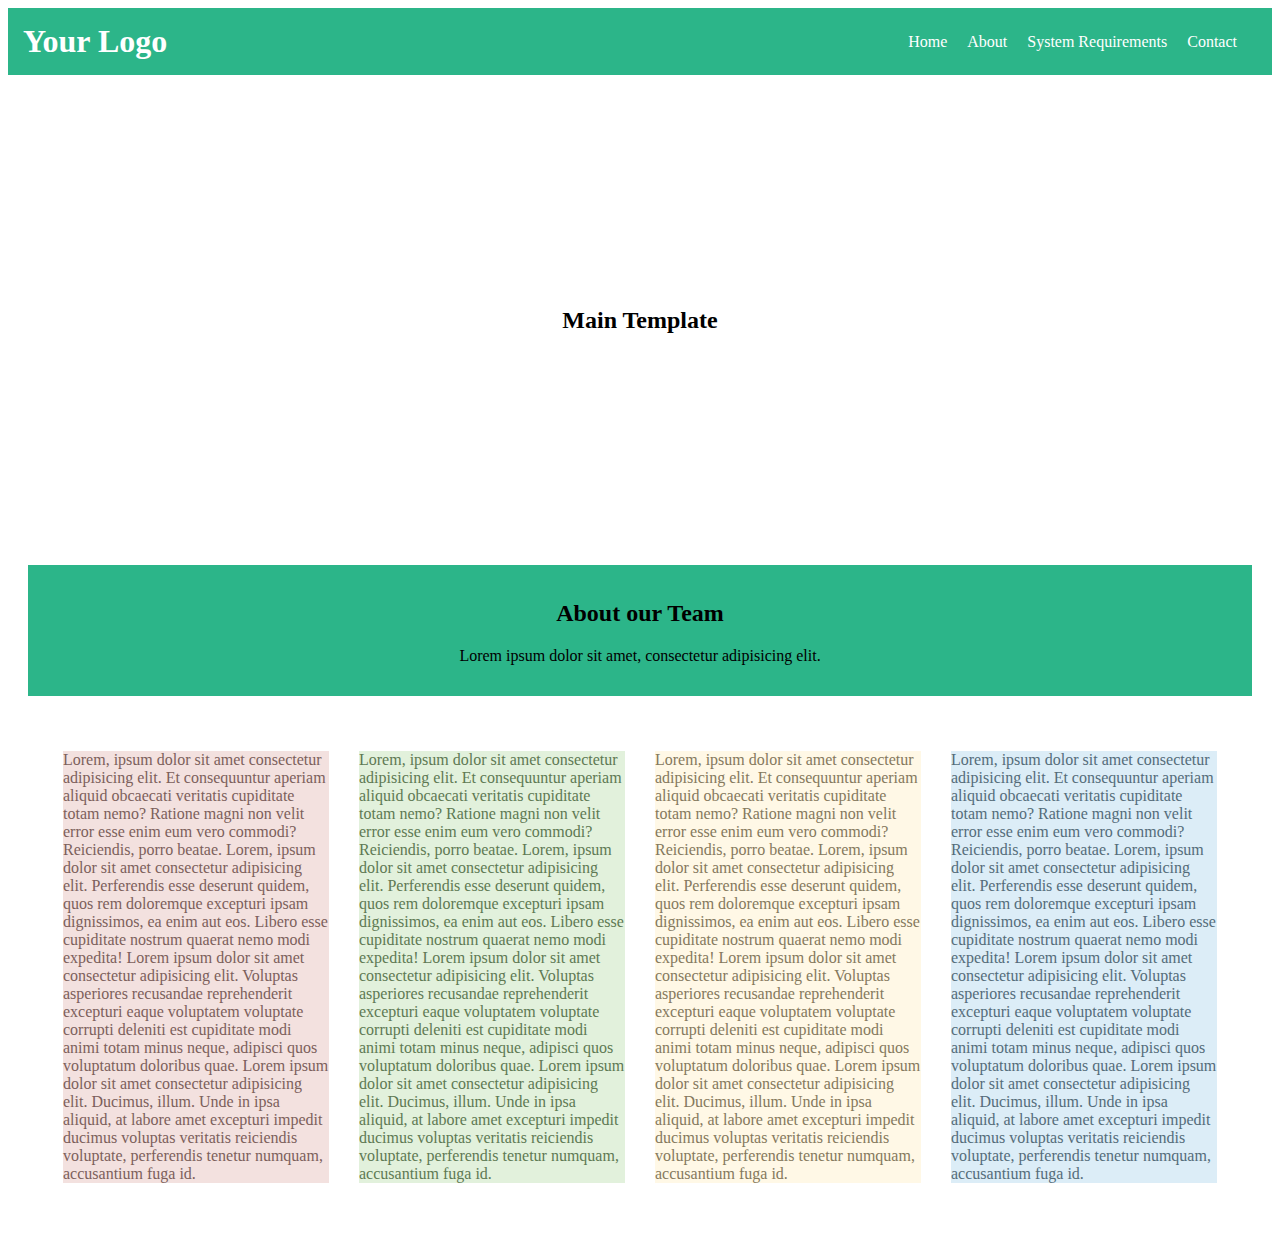
==== registration/index.html @ 2b8510c6 "Created Index and Team details" ====
<!DOCTYPE html>
<html lang="en">
<head>
    <meta charset="UTF-8">
    <meta name="viewport" content="width=device-width, initial-scale=1.0">
    <link rel="stylesheet" href="styles.css">
    <title>Your Website</title>
</head>
<body class="index">
 
    <div class="navbar">
        <h1>Your Logo</h1>
        <nav>
            <ul>
                <li><a href="#">Home</a></li>
                <li><a href="#">About</a></li>
                <li><a href="system.html">System Requirements</a></li>
                <li><a href="team.html">Contact</a></li>
            </ul>
        </nav>
    </div>

    <!-- Main Content Area -->
    <div class="main-content">
        <!-- Template taking half the screen -->
        <div class="template">
            <h2>Main Template</h2>
        </div>

        <!-- Secondary Title Bar -->
        <div class="secondary-title">
            <h2>About our Team</h2>
            <p>Lorem ipsum dolor sit amet, consectetur adipisicing elit.</p>

        </div>

        <!-- Four Text Paragraphs Next to Each Other -->
        <div class="paragraphs">
            <p style="background-color: #F3E1DF; color: #7c5f5b;">Lorem, ipsum dolor sit amet consectetur adipisicing elit. Et consequuntur aperiam aliquid obcaecati veritatis cupiditate totam nemo? Ratione magni non velit error esse enim eum vero commodi? Reiciendis, porro beatae. Lorem, ipsum dolor sit amet consectetur adipisicing elit. Perferendis esse deserunt quidem, quos rem doloremque excepturi ipsam dignissimos, ea enim aut eos. Libero esse cupiditate nostrum quaerat nemo modi expedita! Lorem ipsum dolor sit amet consectetur adipisicing elit. Voluptas asperiores recusandae reprehenderit excepturi eaque voluptatem voluptate corrupti deleniti est cupiditate modi animi totam minus neque, adipisci quos voluptatum doloribus quae. Lorem ipsum dolor sit amet consectetur adipisicing elit. Ducimus, illum. Unde in ipsa aliquid, at labore amet excepturi impedit ducimus voluptas veritatis reiciendis voluptate, perferendis tenetur numquam, accusantium fuga id.</p>
            <p style="background-color: #E2F1DC; color: #5e7953;">Lorem, ipsum dolor sit amet consectetur adipisicing elit. Et consequuntur aperiam aliquid obcaecati veritatis cupiditate totam nemo? Ratione magni non velit error esse enim eum vero commodi? Reiciendis, porro beatae. Lorem, ipsum dolor sit amet consectetur adipisicing elit. Perferendis esse deserunt quidem, quos rem doloremque excepturi ipsam dignissimos, ea enim aut eos. Libero esse cupiditate nostrum quaerat nemo modi expedita! Lorem ipsum dolor sit amet consectetur adipisicing elit. Voluptas asperiores recusandae reprehenderit excepturi eaque voluptatem voluptate corrupti deleniti est cupiditate modi animi totam minus neque, adipisci quos voluptatum doloribus quae. Lorem ipsum dolor sit amet consectetur adipisicing elit. Ducimus, illum. Unde in ipsa aliquid, at labore amet excepturi impedit ducimus voluptas veritatis reiciendis voluptate, perferendis tenetur numquam, accusantium fuga id.</p>
            <p style="background-color: #FFF8E6; color: #85795d;">Lorem, ipsum dolor sit amet consectetur adipisicing elit. Et consequuntur aperiam aliquid obcaecati veritatis cupiditate totam nemo? Ratione magni non velit error esse enim eum vero commodi? Reiciendis, porro beatae. Lorem, ipsum dolor sit amet consectetur adipisicing elit. Perferendis esse deserunt quidem, quos rem doloremque excepturi ipsam dignissimos, ea enim aut eos. Libero esse cupiditate nostrum quaerat nemo modi expedita! Lorem ipsum dolor sit amet consectetur adipisicing elit. Voluptas asperiores recusandae reprehenderit excepturi eaque voluptatem voluptate corrupti deleniti est cupiditate modi animi totam minus neque, adipisci quos voluptatum doloribus quae. Lorem ipsum dolor sit amet consectetur adipisicing elit. Ducimus, illum. Unde in ipsa aliquid, at labore amet excepturi impedit ducimus voluptas veritatis reiciendis voluptate, perferendis tenetur numquam, accusantium fuga id.</p>
            <p style="background-color: #DCEDF7; color: #546c7a;">Lorem, ipsum dolor sit amet consectetur adipisicing elit. Et consequuntur aperiam aliquid obcaecati veritatis cupiditate totam nemo? Ratione magni non velit error esse enim eum vero commodi? Reiciendis, porro beatae. Lorem, ipsum dolor sit amet consectetur adipisicing elit. Perferendis esse deserunt quidem, quos rem doloremque excepturi ipsam dignissimos, ea enim aut eos. Libero esse cupiditate nostrum quaerat nemo modi expedita! Lorem ipsum dolor sit amet consectetur adipisicing elit. Voluptas asperiores recusandae reprehenderit excepturi eaque voluptatem voluptate corrupti deleniti est cupiditate modi animi totam minus neque, adipisci quos voluptatum doloribus quae. Lorem ipsum dolor sit amet consectetur adipisicing elit. Ducimus, illum. Unde in ipsa aliquid, at labore amet excepturi impedit ducimus voluptas veritatis reiciendis voluptate, perferendis tenetur numquam, accusantium fuga id.</p>
        </div>
    </div>

</body>
</html>
---- registration/styles.css ----
.index {
    body {
        margin: 0;
        font-family: Arial, sans-serif;
    }
    
    /* Sticky Navigation Bar */
    .navbar {
        background-color: #2CB589;
        padding: 15px;
        position: sticky;
        top: 0;
        z-index: 100;
        display: flex;
        justify-content: space-between;
        align-items: center;
        color: white;
    }
    
    .navbar h1 {
        margin: 0;
    }
    
    .navbar nav ul {
        list-style: none;
        margin: 0;
        padding: 0;
        display: flex;
    }
    
    .navbar nav li {
        margin-right: 20px;
    }
    
    .navbar nav a {
        text-decoration: none;
        color: white;
    }
    
    /* Main Content Area */
    .main-content {
        padding: 20px;

    }
    
    /* Template taking half the screen */
    .template {
        width: 100%;
        height: 300px;
        display: flex;
        flex-direction: column;
        align-items: center; /* Center horizontally */
        justify-content: center; /* Center vertically */
        height: 50vh; /* Set the height to full viewport height */
        text-align: center;
}
    
    /* Secondary Title Bar */
    .secondary-title {
        margin-top: 20px;
        background-color: #2CB589;
        padding: 15px;
        text-align: center;
    }
    
    /* Four Text Paragraphs Next to Each Other */
    .paragraphs {
        padding: 20px;
        display: flex;
        justify-content: space-between;
        margin-top: 20px;

        p {
            margin: 15px;

        }
    }
    
    /* Responsive Design */
    @media (max-width: 768px) {
        .navbar {
            flex-direction: column;
            align-items: center;
        }
    
        .navbar nav {
            margin-top: 10px;
        }
    
        .template {
            width: 100%;
        }
    }
}

.team {
    body {
        font-family: Arial, sans-serif;
        margin: 0;
        padding: 0;
    }
    
    /* Home Page Styles */
    .home-page {
        text-align: center;
        padding: 50px;
    }
    
    /* Team Page Styles */
    .team-section {
        max-width: 600px;
        margin: 0 auto;
        padding: 20px;
    }
    
    .member {
        background-color: #f5f5f5;
        padding: 10px;
        margin-bottom: 20px;
    }
    
    .back-button {
        margin-top: 20px;
    }
    
    .back-button a {
        text-decoration: none;
        background-color: #007bff;
        color: white;
        padding: 10px 20px;
        display: inline-block;
        border-radius: 5px;
    }
    
}
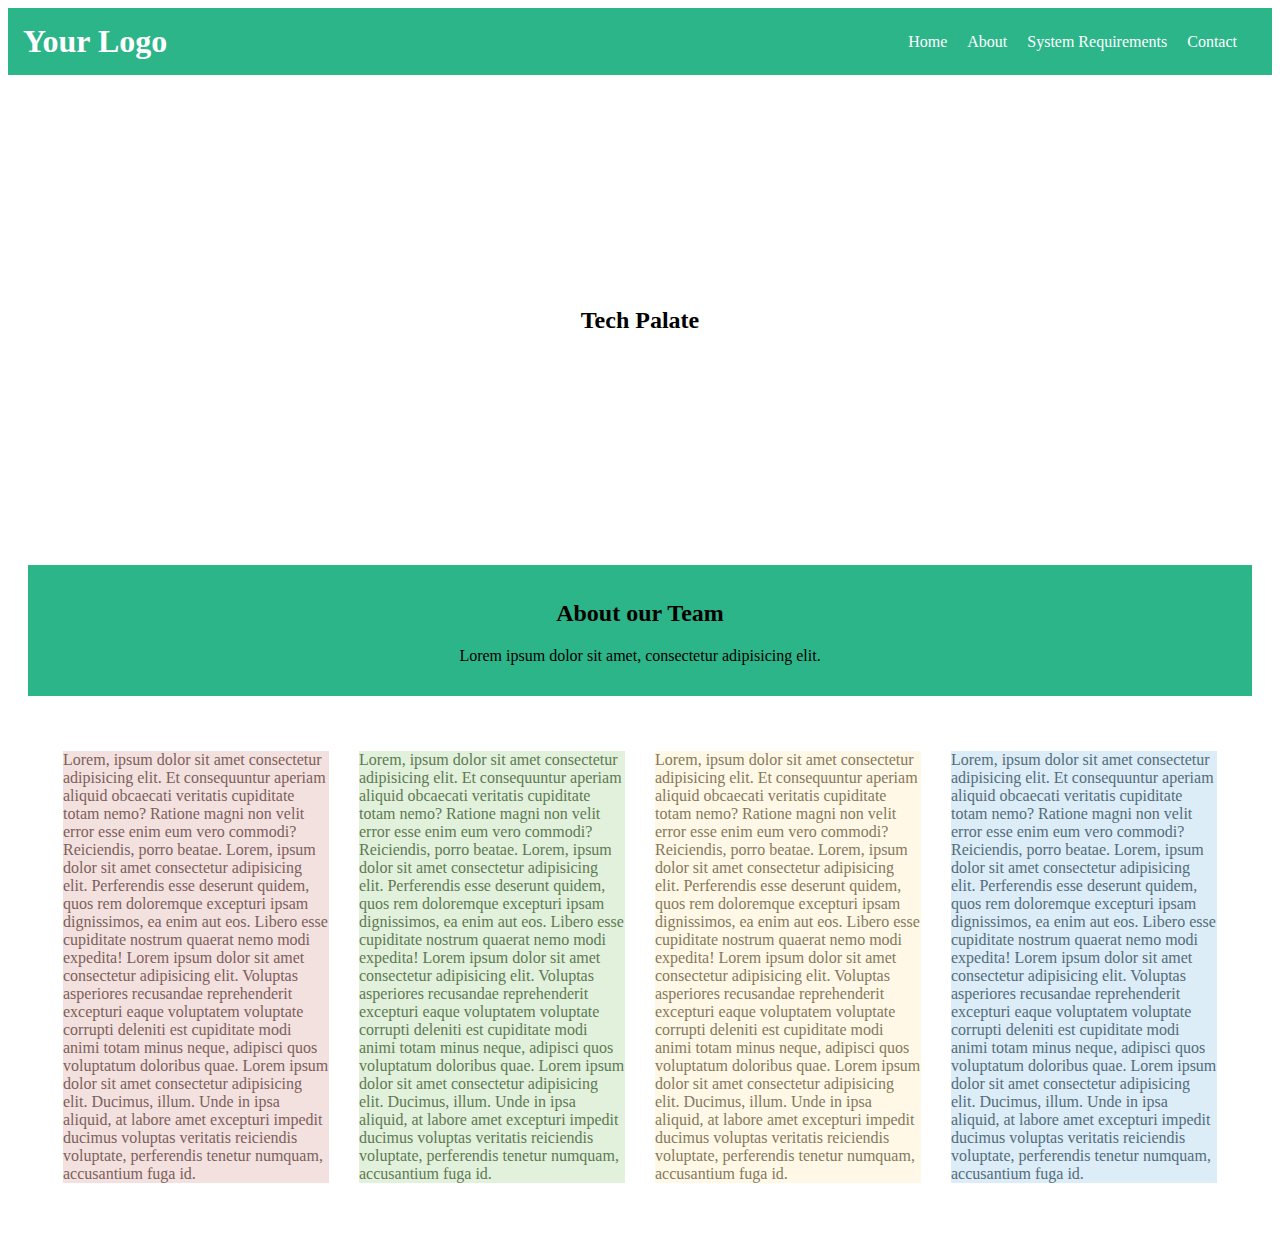
==== commit cb7e7642: "Clean up and Reorganized" ====
--- a/registration/index.html
+++ b/registration/index.html
@@ -4,7 +4,7 @@
     <meta charset="UTF-8">
     <meta name="viewport" content="width=device-width, initial-scale=1.0">
     <link rel="stylesheet" href="styles.css">
-    <title>Your Website</title>
+    <title>Tech Palate</title>
 </head>
 <body class="index">
  
@@ -13,28 +13,24 @@
         <nav>
             <ul>
                 <li><a href="#">Home</a></li>
-                <li><a href="#">About</a></li>
+                <li><a href="prod.html">About</a></li>
                 <li><a href="system.html">System Requirements</a></li>
                 <li><a href="team.html">Contact</a></li>
             </ul>
         </nav>
     </div>
 
-    <!-- Main Content Area -->
     <div class="main-content">
-        <!-- Template taking half the screen -->
         <div class="template">
-            <h2>Main Template</h2>
+            <h2>Tech Palate</h2>
         </div>
 
-        <!-- Secondary Title Bar -->
         <div class="secondary-title">
             <h2>About our Team</h2>
             <p>Lorem ipsum dolor sit amet, consectetur adipisicing elit.</p>
 
         </div>
 
-        <!-- Four Text Paragraphs Next to Each Other -->
         <div class="paragraphs">
             <p style="background-color: #F3E1DF; color: #7c5f5b;">Lorem, ipsum dolor sit amet consectetur adipisicing elit. Et consequuntur aperiam aliquid obcaecati veritatis cupiditate totam nemo? Ratione magni non velit error esse enim eum vero commodi? Reiciendis, porro beatae. Lorem, ipsum dolor sit amet consectetur adipisicing elit. Perferendis esse deserunt quidem, quos rem doloremque excepturi ipsam dignissimos, ea enim aut eos. Libero esse cupiditate nostrum quaerat nemo modi expedita! Lorem ipsum dolor sit amet consectetur adipisicing elit. Voluptas asperiores recusandae reprehenderit excepturi eaque voluptatem voluptate corrupti deleniti est cupiditate modi animi totam minus neque, adipisci quos voluptatum doloribus quae. Lorem ipsum dolor sit amet consectetur adipisicing elit. Ducimus, illum. Unde in ipsa aliquid, at labore amet excepturi impedit ducimus voluptas veritatis reiciendis voluptate, perferendis tenetur numquam, accusantium fuga id.</p>
             <p style="background-color: #E2F1DC; color: #5e7953;">Lorem, ipsum dolor sit amet consectetur adipisicing elit. Et consequuntur aperiam aliquid obcaecati veritatis cupiditate totam nemo? Ratione magni non velit error esse enim eum vero commodi? Reiciendis, porro beatae. Lorem, ipsum dolor sit amet consectetur adipisicing elit. Perferendis esse deserunt quidem, quos rem doloremque excepturi ipsam dignissimos, ea enim aut eos. Libero esse cupiditate nostrum quaerat nemo modi expedita! Lorem ipsum dolor sit amet consectetur adipisicing elit. Voluptas asperiores recusandae reprehenderit excepturi eaque voluptatem voluptate corrupti deleniti est cupiditate modi animi totam minus neque, adipisci quos voluptatum doloribus quae. Lorem ipsum dolor sit amet consectetur adipisicing elit. Ducimus, illum. Unde in ipsa aliquid, at labore amet excepturi impedit ducimus voluptas veritatis reiciendis voluptate, perferendis tenetur numquam, accusantium fuga id.</p>
--- a/registration/styles.css
+++ b/registration/styles.css
@@ -37,13 +37,11 @@
         color: white;
     }
     
-    /* Main Content Area */
     .main-content {
         padding: 20px;
 
     }
     
-    /* Template taking half the screen */
     .template {
         width: 100%;
         height: 300px;
@@ -55,7 +53,6 @@
         text-align: center;
 }
     
-    /* Secondary Title Bar */
     .secondary-title {
         margin-top: 20px;
         background-color: #2CB589;
@@ -63,7 +60,6 @@
         text-align: center;
     }
     
-    /* Four Text Paragraphs Next to Each Other */
     .paragraphs {
         padding: 20px;
         display: flex;
@@ -76,7 +72,6 @@
         }
     }
     
-    /* Responsive Design */
     @media (max-width: 768px) {
         .navbar {
             flex-direction: column;
@@ -99,14 +94,18 @@
         margin: 0;
         padding: 0;
     }
-    
-    /* Home Page Styles */
+    header {
+        background-color: #333;
+        color: #fff;
+        padding: 20px;
+        text-align: center;
+      }
+    
     .home-page {
         text-align: center;
         padding: 50px;
     }
     
-    /* Team Page Styles */
     .team-section {
         max-width: 600px;
         margin: 0 auto;
@@ -125,11 +124,216 @@
     
     .back-button a {
         text-decoration: none;
-        background-color: #007bff;
+        background-color: #333;
         color: white;
         padding: 10px 20px;
         display: inline-block;
         border-radius: 5px;
     }
     
+}
+
+.prod {
+    body {
+        font-family: Arial, sans-serif;
+        margin: 0;
+        padding: 0;
+        background-color: #a6bce9; 
+        color: #333;
+        font-weight: 600; 
+      }
+    
+      header {
+        background-color: #333;
+        color: #fff;
+        padding: 20px;
+        text-align: center;
+      }
+    
+      nav {
+        background-color: #444;
+        padding: 10px 0;
+        text-align: center;
+      }
+    
+      nav a {
+        color: #fff;
+        text-decoration: none;
+        padding: 10px 20px;
+        margin: 0 10px;
+        border-radius: 5px;
+        transition: background-color 0.3s ease;
+      }
+    
+      nav a:hover {
+        background-color: #555;
+      }
+    
+      .container {
+        max-width: 1200px;
+        margin: 20px auto;
+        padding: 20px;
+        background-color: #afababf3;
+        border-radius: 8px;
+        box-shadow: 0 2px 4px rgba(0, 0, 0, 0.1);
+      }
+    
+      .category {
+        margin-bottom: 40px;
+      }
+    
+      .category h2 {
+        margin-bottom: 20px;
+        font-size: 24px;
+        text-align: center;
+        color: #333;
+        text-transform: uppercase;
+        letter-spacing: 2px;
+      }
+    
+      .product {
+        display: flex;
+        flex-wrap: wrap;
+        justify-content: space-between;
+      }
+    
+      .product .item {
+        flex-basis: calc(33.33% - 20px);
+        padding: 20px;
+        background-color: #f9f9f9;
+        border-radius: 8px;
+        box-shadow: 0 2px 4px rgba(0, 0, 0, 0.1);
+        margin-bottom: 20px;
+        transition: transform 0.3s ease;
+        overflow: hidden;
+      }
+    
+      .product .item:hover {
+        transform: translateY(-5px);
+      }
+    
+      .product .item img {
+        width: 100%;
+        border-radius: 8px;
+        margin-bottom: 10px;
+        transition: transform 0.3s ease;
+      }
+    
+      .product .item:hover img {
+        transform: scale(1.1);
+      }
+    
+      .product .item h3 {
+        margin-bottom: 5px;
+        font-size: 18px;
+        color: #817e7e;
+      }
+    
+      .product .item p {
+        margin-bottom: 10px;
+        color: #777;
+      }
+    
+      .goback-btn {
+        text-align: center;
+        margin-top: 20px;
+      }
+    
+      .goback-btn button {
+        padding: 10px 20px;
+        background-color: #333;
+        color: #fff;
+        border: none;
+        border-radius: 5px;
+        cursor: pointer;
+        transition: background-color 0.3s ease;
+      }
+    
+      .goback-btn button:hover {
+        background-color: #555;
+      }
+}
+.system {
+  body {
+    font-family: Arial, sans-serif;
+    margin: 0;
+    padding: 0;
+    background-color: #f5f5f5;
+    color: #333;
+  }
+
+  header {
+    background-color: #333;
+    color: #fff;
+    padding: 20px;
+    text-align: center;
+    position: relative;
+  }
+
+  header a.home {
+    position: absolute;
+    top: 20px;
+    left: 20px;
+    color: #fff;
+    text-decoration: none;
+    font-weight: bold;
+  }
+
+  main {
+    max-width: 800px;
+    margin: 20px auto;
+    padding: 20px;
+    background-color: #fff;
+    border-radius: 8px;
+    box-shadow: 0 2px 4px rgba(0, 0, 0, 0.1);
+  }
+
+  p {
+    margin-bottom: 20px;
+    line-height: 1.5;
+  }
+
+  h2 {
+    margin-bottom: 10px;
+  }
+
+  ul {
+    list-style-type: none;
+    padding: 0;
+  }
+
+  li {
+    padding: 10px 0;
+    border-bottom: 1px solid #eee;
+  }
+
+  .container {
+    display: flex;
+    flex-wrap: wrap;
+    justify-content: space-between;
+    margin-top: 20px;
+  }
+
+  .box {
+    flex-basis: calc(50% - 20px);
+    padding: 20px;
+    background-color: #f9f9f9;
+    border-radius: 8px;
+    box-shadow: 0 2px 4px rgba(0, 0, 0, 0.1);
+    margin-bottom: 20px;
+  }
+
+  .go-back {
+    text-align: center;
+    margin-top: 20px;
+  }
+
+  .go-back button {
+    padding: 10px 20px;
+    background-color: #333;
+    color: #fff;
+    border: none;
+    border-radius: 5px;
+    cursor: pointer;
+  }
 }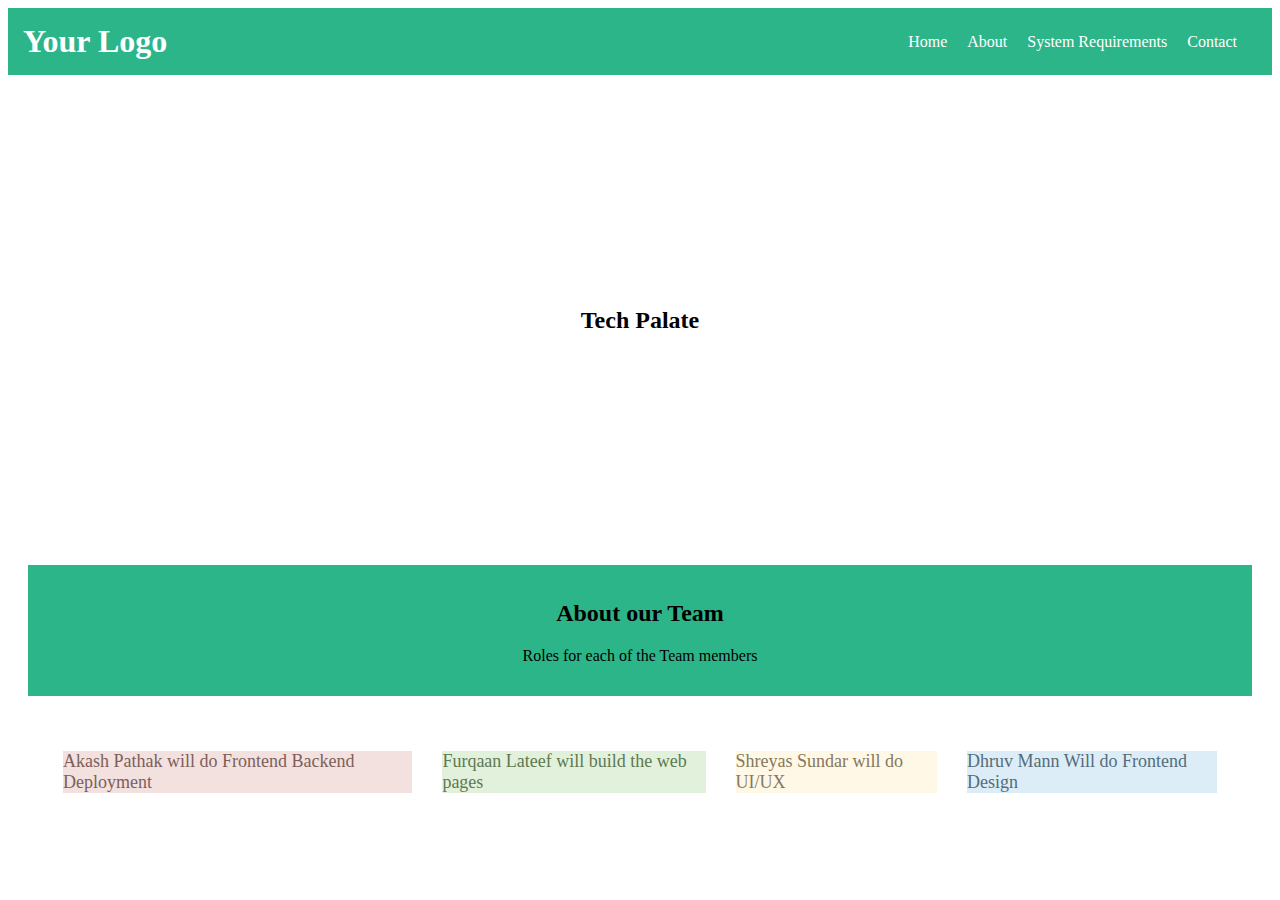
==== commit 617c7b58: "Removed Filler" ====
--- a/registration/index.html
+++ b/registration/index.html
@@ -27,15 +27,15 @@
 
         <div class="secondary-title">
             <h2>About our Team</h2>
-            <p>Lorem ipsum dolor sit amet, consectetur adipisicing elit.</p>
+            <p>Roles for each of the Team members</p>
 
         </div>
 
         <div class="paragraphs">
-            <p style="background-color: #F3E1DF; color: #7c5f5b;">Lorem, ipsum dolor sit amet consectetur adipisicing elit. Et consequuntur aperiam aliquid obcaecati veritatis cupiditate totam nemo? Ratione magni non velit error esse enim eum vero commodi? Reiciendis, porro beatae. Lorem, ipsum dolor sit amet consectetur adipisicing elit. Perferendis esse deserunt quidem, quos rem doloremque excepturi ipsam dignissimos, ea enim aut eos. Libero esse cupiditate nostrum quaerat nemo modi expedita! Lorem ipsum dolor sit amet consectetur adipisicing elit. Voluptas asperiores recusandae reprehenderit excepturi eaque voluptatem voluptate corrupti deleniti est cupiditate modi animi totam minus neque, adipisci quos voluptatum doloribus quae. Lorem ipsum dolor sit amet consectetur adipisicing elit. Ducimus, illum. Unde in ipsa aliquid, at labore amet excepturi impedit ducimus voluptas veritatis reiciendis voluptate, perferendis tenetur numquam, accusantium fuga id.</p>
-            <p style="background-color: #E2F1DC; color: #5e7953;">Lorem, ipsum dolor sit amet consectetur adipisicing elit. Et consequuntur aperiam aliquid obcaecati veritatis cupiditate totam nemo? Ratione magni non velit error esse enim eum vero commodi? Reiciendis, porro beatae. Lorem, ipsum dolor sit amet consectetur adipisicing elit. Perferendis esse deserunt quidem, quos rem doloremque excepturi ipsam dignissimos, ea enim aut eos. Libero esse cupiditate nostrum quaerat nemo modi expedita! Lorem ipsum dolor sit amet consectetur adipisicing elit. Voluptas asperiores recusandae reprehenderit excepturi eaque voluptatem voluptate corrupti deleniti est cupiditate modi animi totam minus neque, adipisci quos voluptatum doloribus quae. Lorem ipsum dolor sit amet consectetur adipisicing elit. Ducimus, illum. Unde in ipsa aliquid, at labore amet excepturi impedit ducimus voluptas veritatis reiciendis voluptate, perferendis tenetur numquam, accusantium fuga id.</p>
-            <p style="background-color: #FFF8E6; color: #85795d;">Lorem, ipsum dolor sit amet consectetur adipisicing elit. Et consequuntur aperiam aliquid obcaecati veritatis cupiditate totam nemo? Ratione magni non velit error esse enim eum vero commodi? Reiciendis, porro beatae. Lorem, ipsum dolor sit amet consectetur adipisicing elit. Perferendis esse deserunt quidem, quos rem doloremque excepturi ipsam dignissimos, ea enim aut eos. Libero esse cupiditate nostrum quaerat nemo modi expedita! Lorem ipsum dolor sit amet consectetur adipisicing elit. Voluptas asperiores recusandae reprehenderit excepturi eaque voluptatem voluptate corrupti deleniti est cupiditate modi animi totam minus neque, adipisci quos voluptatum doloribus quae. Lorem ipsum dolor sit amet consectetur adipisicing elit. Ducimus, illum. Unde in ipsa aliquid, at labore amet excepturi impedit ducimus voluptas veritatis reiciendis voluptate, perferendis tenetur numquam, accusantium fuga id.</p>
-            <p style="background-color: #DCEDF7; color: #546c7a;">Lorem, ipsum dolor sit amet consectetur adipisicing elit. Et consequuntur aperiam aliquid obcaecati veritatis cupiditate totam nemo? Ratione magni non velit error esse enim eum vero commodi? Reiciendis, porro beatae. Lorem, ipsum dolor sit amet consectetur adipisicing elit. Perferendis esse deserunt quidem, quos rem doloremque excepturi ipsam dignissimos, ea enim aut eos. Libero esse cupiditate nostrum quaerat nemo modi expedita! Lorem ipsum dolor sit amet consectetur adipisicing elit. Voluptas asperiores recusandae reprehenderit excepturi eaque voluptatem voluptate corrupti deleniti est cupiditate modi animi totam minus neque, adipisci quos voluptatum doloribus quae. Lorem ipsum dolor sit amet consectetur adipisicing elit. Ducimus, illum. Unde in ipsa aliquid, at labore amet excepturi impedit ducimus voluptas veritatis reiciendis voluptate, perferendis tenetur numquam, accusantium fuga id.</p>
+            <p style="background-color: #F3E1DF; color: #7c5f5b;">Akash Pathak will do Frontend Backend Deployment</p>
+            <p style="background-color: #E2F1DC; color: #5e7953;">Furqaan Lateef will build the web pages</p>
+            <p style="background-color: #FFF8E6; color: #85795d;">Shreyas Sundar will do UI/UX</p>
+            <p style="background-color: #DCEDF7; color: #546c7a;">Dhruv Mann Will do Frontend Design </p>
         </div>
     </div>
 
--- a/registration/styles.css
+++ b/registration/styles.css
@@ -68,7 +68,7 @@
 
         p {
             margin: 15px;
-
+            font-size: large;
         }
     }
     
